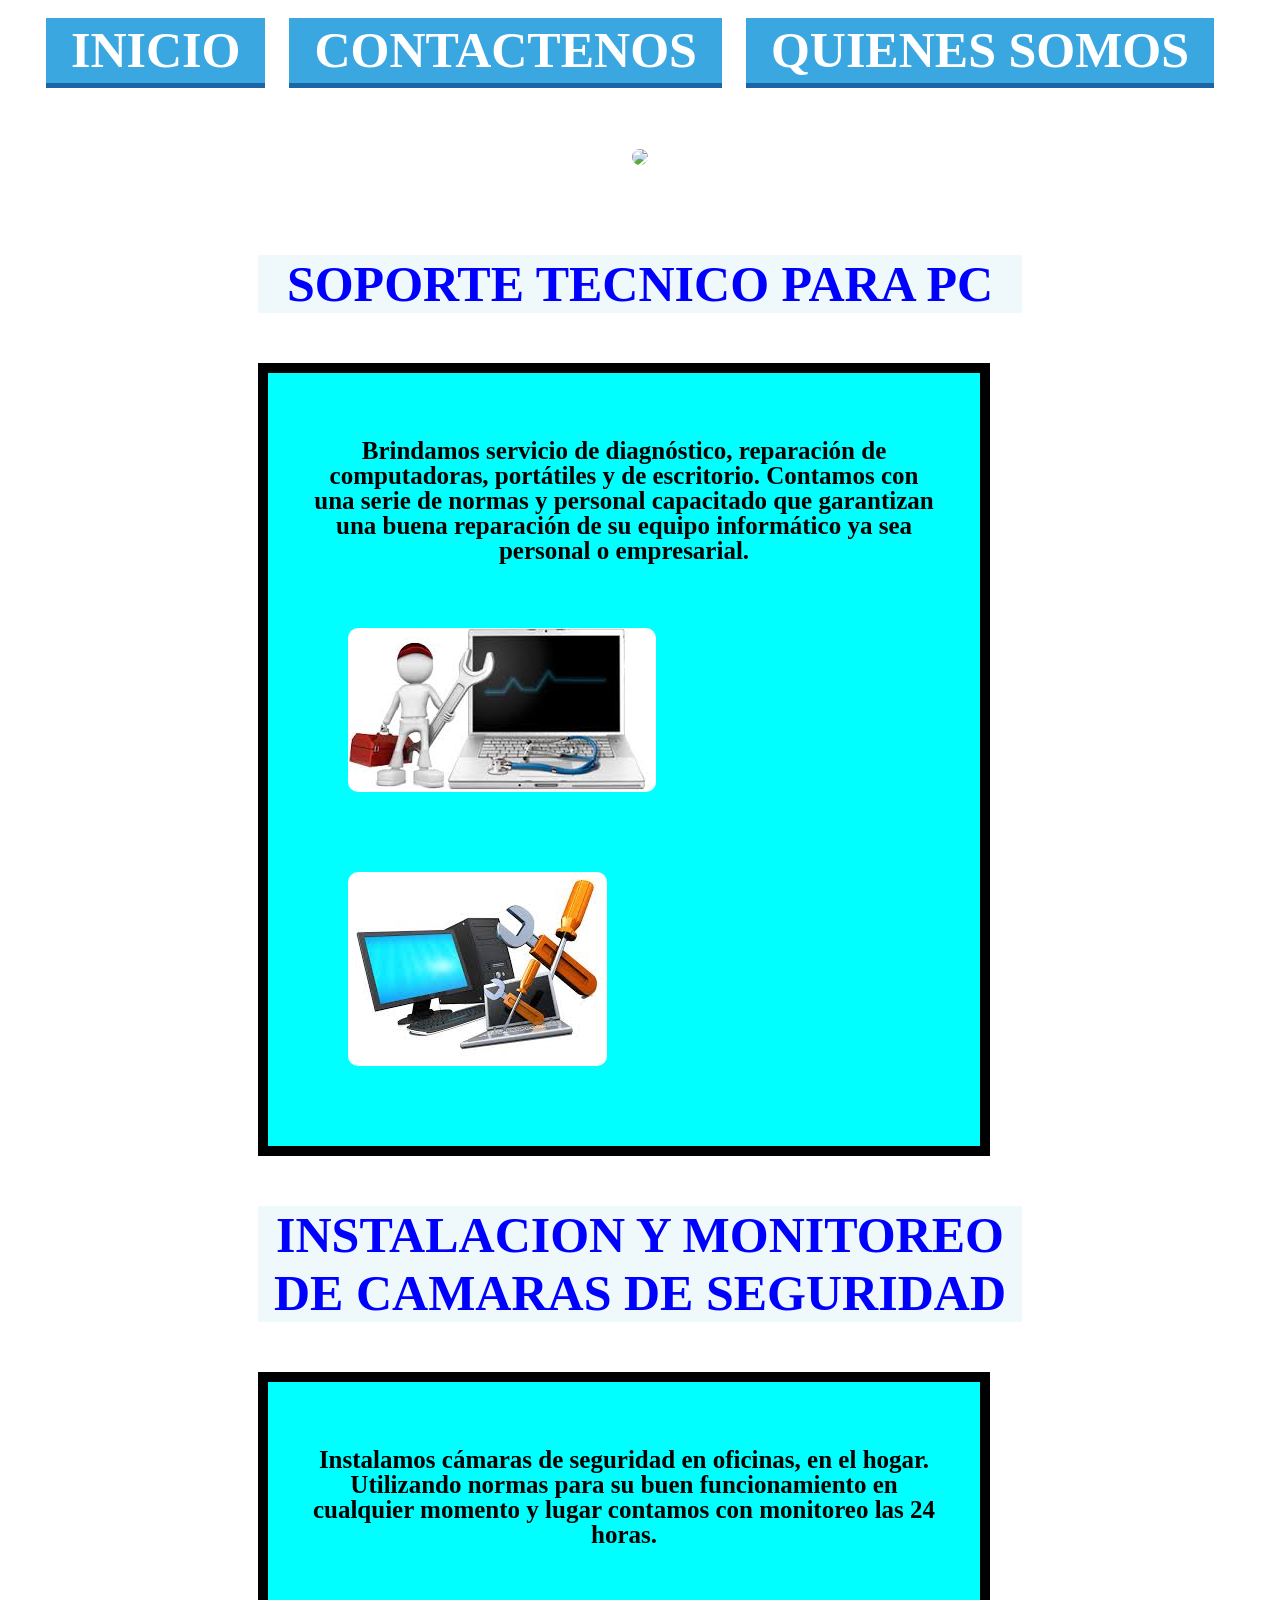
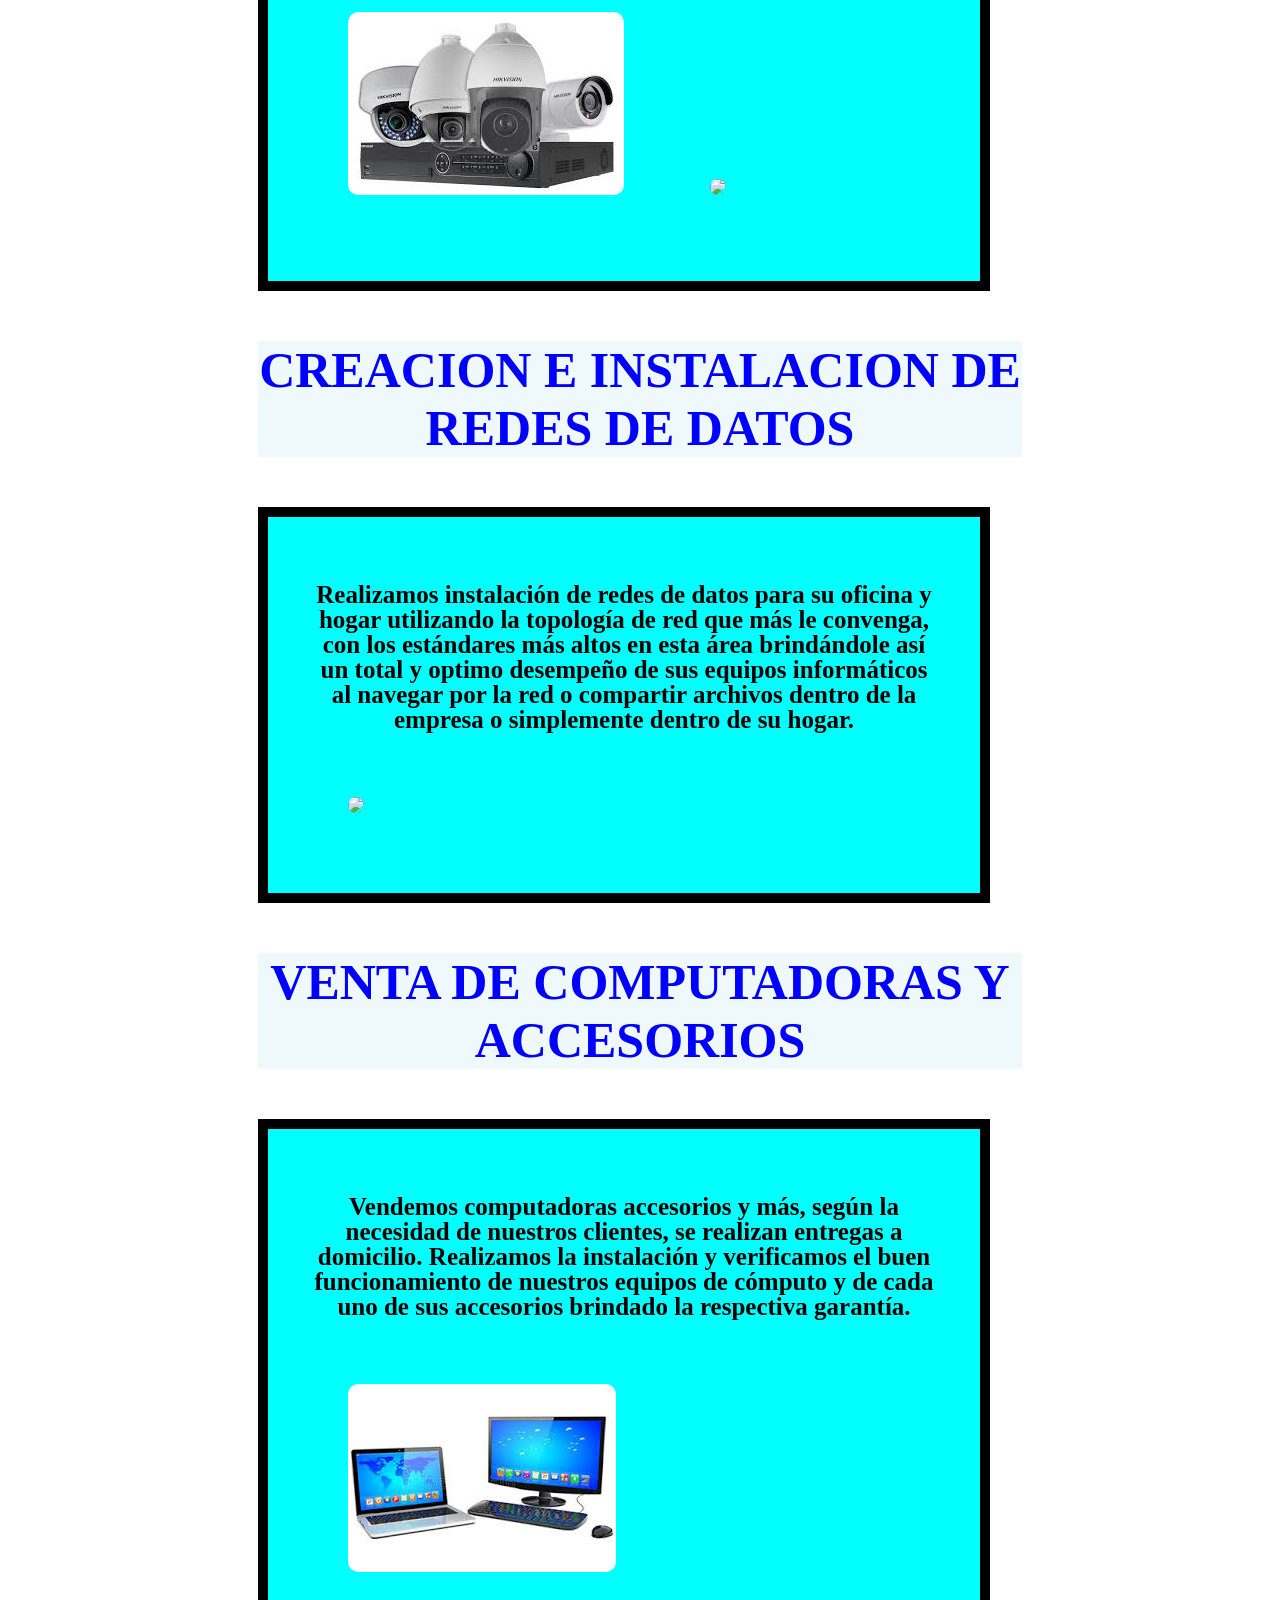
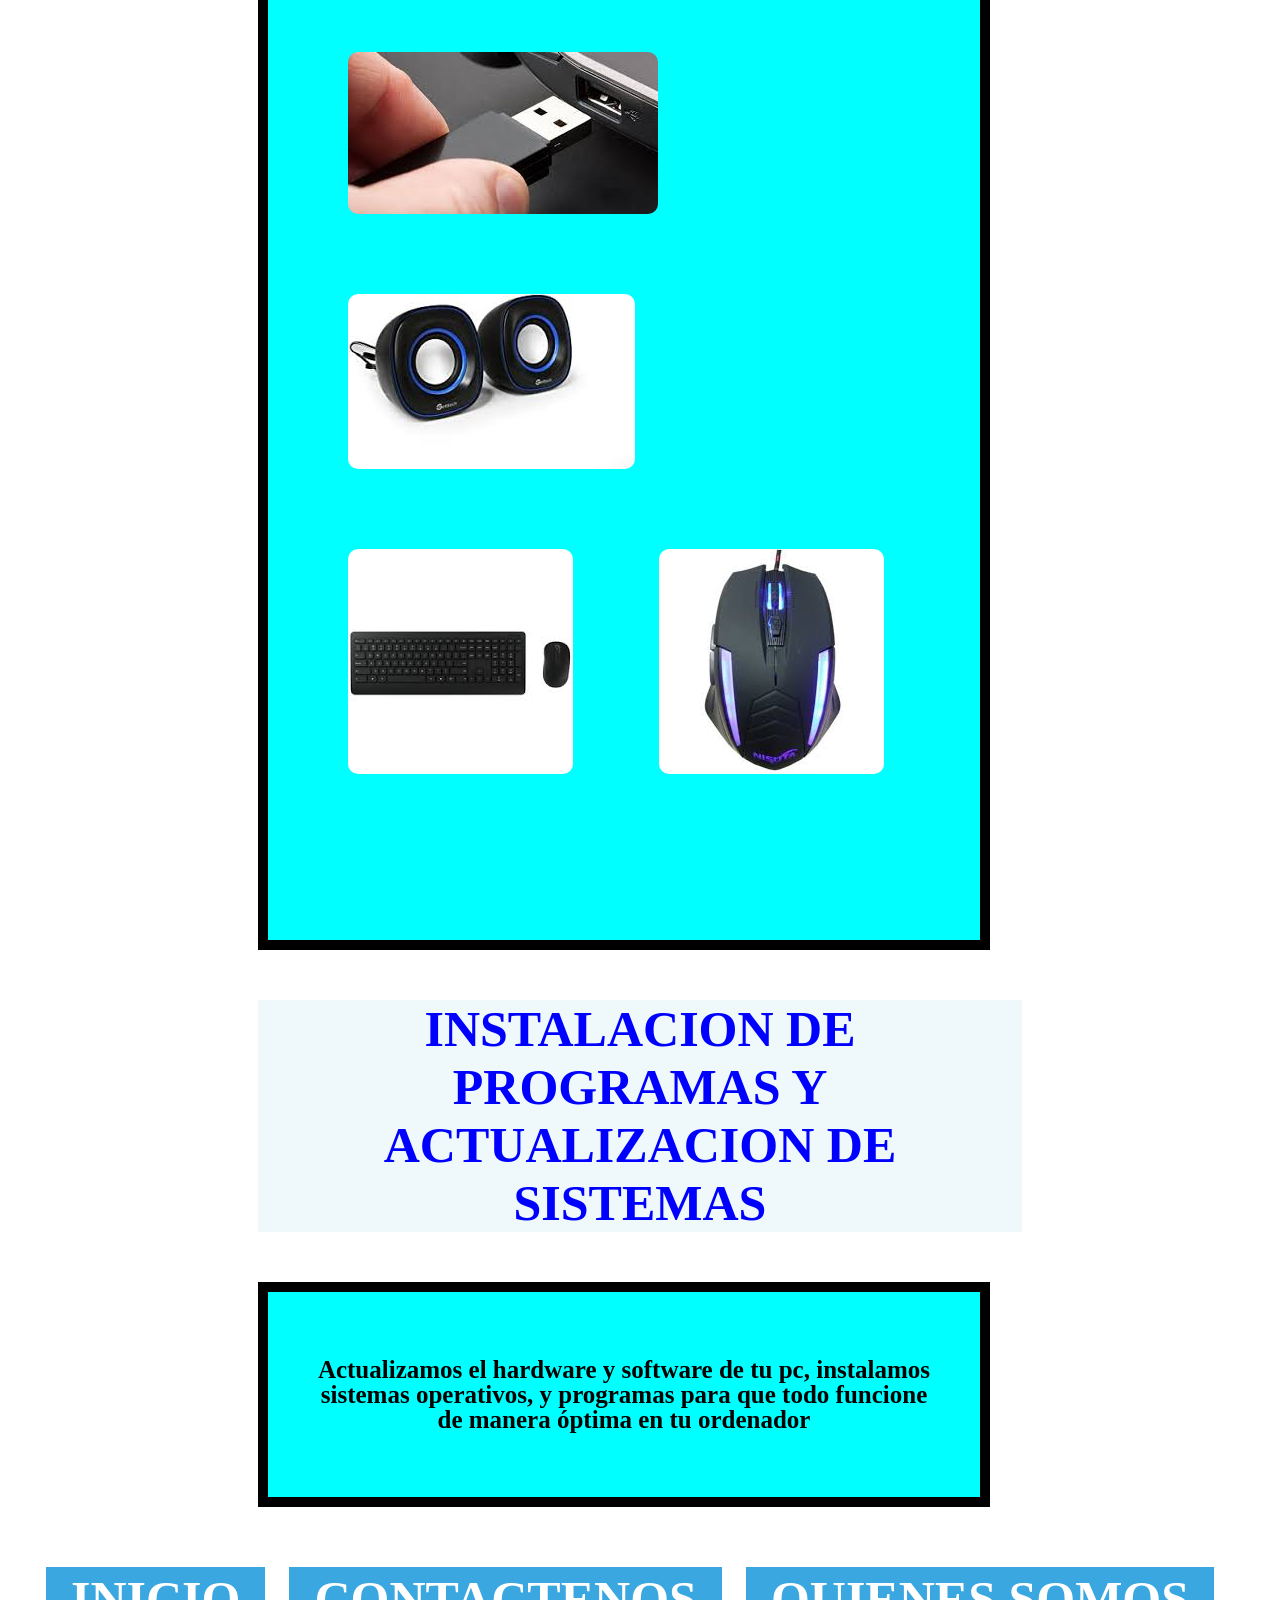
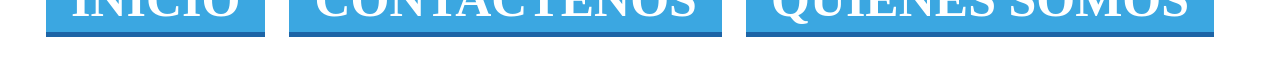
==== index.html @ 9bdd30f5 "Add files via upload" ====
<html>

<head>

<title> COMPULUNA </title>
<link rel="stylesheet" type="text/css" href="estilo.css">
<p id="center"><a href="index.html">INICIO</a>
<a href="contacto.html">CONTACTENOS</a>
<a href="nosotros.html">QUIENES SOMOS</a></p>
<p id="center"><img src="LOGO_OFICIAL.JPG"></p>

</head>
<body>


<h3>SOPORTE TECNICO PARA PC</h3>

<div><p>Brindamos servicio de diagnóstico, reparación de computadoras, portátiles y de escritorio.
Contamos con una serie de normas y personal capacitado que garantizan una buena reparación de su equipo informático ya sea personal o empresarial.  
</p>
<img src="[data-uri]">
<img src="[data-uri]">
</div>

<h3>INSTALACION Y MONITOREO DE CAMARAS DE SEGURIDAD</h3>

<div><p>Instalamos cámaras de seguridad en oficinas, en el hogar. Utilizando normas para su buen funcionamiento en cualquier momento y lugar contamos con monitoreo las 24 horas.</p>
<img src="[data-uri] ">
<img src="https://encrypted-tbn0.gstatic.com/images?q=tbn%3AANd9GcT5PgdbS65GZc7x3y2koVTsW-V8lUzUK0p6Lw&usqp=CAU">
</div>

<h3>CREACION E INSTALACION DE REDES DE DATOS</h3>

<div><p>Realizamos instalación de redes de datos para su oficina y hogar utilizando la topología de red que más le convenga, con los estándares más altos en esta área brindándole así un total y optimo desempeño de sus equipos informáticos al navegar por la red o compartir archivos dentro de la empresa o simplemente dentro de su hogar.</p>
<img src="https://encrypted-tbn0.gstatic.com/images?q=tbn%3AANd9GcTKNQT0gUvz2usDqBDlENbi5gdoGzpEXUjCVA&usqp=CAU">
</div>

<h3>VENTA DE COMPUTADORAS Y ACCESORIOS</h3>

<div><p>Vendemos computadoras accesorios y más, según la necesidad de nuestros clientes, se realizan entregas a domicilio.
Realizamos la instalación y verificamos el buen funcionamiento de nuestros equipos de cómputo y de cada uno de sus accesorios brindado la respectiva garantía.
</p>
<img src="[data-uri]">
<img src="[data-uri]">
<img src="[data-uri]">
<img src="[data-uri]">
<img src="[data-uri]">
<img src="">
</div>

<h3>INSTALACION DE PROGRAMAS Y ACTUALIZACION DE SISTEMAS</h3>

<div><p>Actualizamos el hardware y software de tu pc, instalamos sistemas operativos, y programas para que todo funcione de manera óptima en tu ordenador</p>
</div>

<p id="center"><a href="index.html">INICIO</a>
<a href="contacto.html">CONTACTENOS</a>
<a href="nosotros.html">QUIENES SOMOS</a></p>


</body>
</html>
---- estilo.css ----
h3,h2{
color:blue;
}
h3,h2{
	font-size:50px;
	margin: 50px 250px;
	text-align:center;
	background:#EFF8FB;
}
h4{
	text-align:center;
	font-size:75px;
	margin: 50px 250px;
	text-align:center;
	background:#81F79F;
}
h5{
	font-size:25px;
	margin: 50px 250px;
	text-align:center;
	background:#EFF8FB;
}

div{
	font-size:25px;
	background:#00FFFF;
	color:#000000;
	width:50%;
	margin:50px 250px;
	padding:40px;
	border:10px solid #000;
}
p{
	font-weight:bold;
	text-align:center;
	line-height:25px;
}
a{
	font-size:50px;
	color:#fff;
	text-decoration:none;
	margin:10px 20px 10px 0px;
	padding:20px 25px;
	background:#3BA7E1;
	display:inline-block;
	box-shadow:0px 5px 0px #1D64A6;
}
a:hover{
	box-shadow:0px 2px 0px #1D64A6;
}
a:active{
	box-shadow:none;
}
img{
	border-radius:50px;
	padding:40px;
}
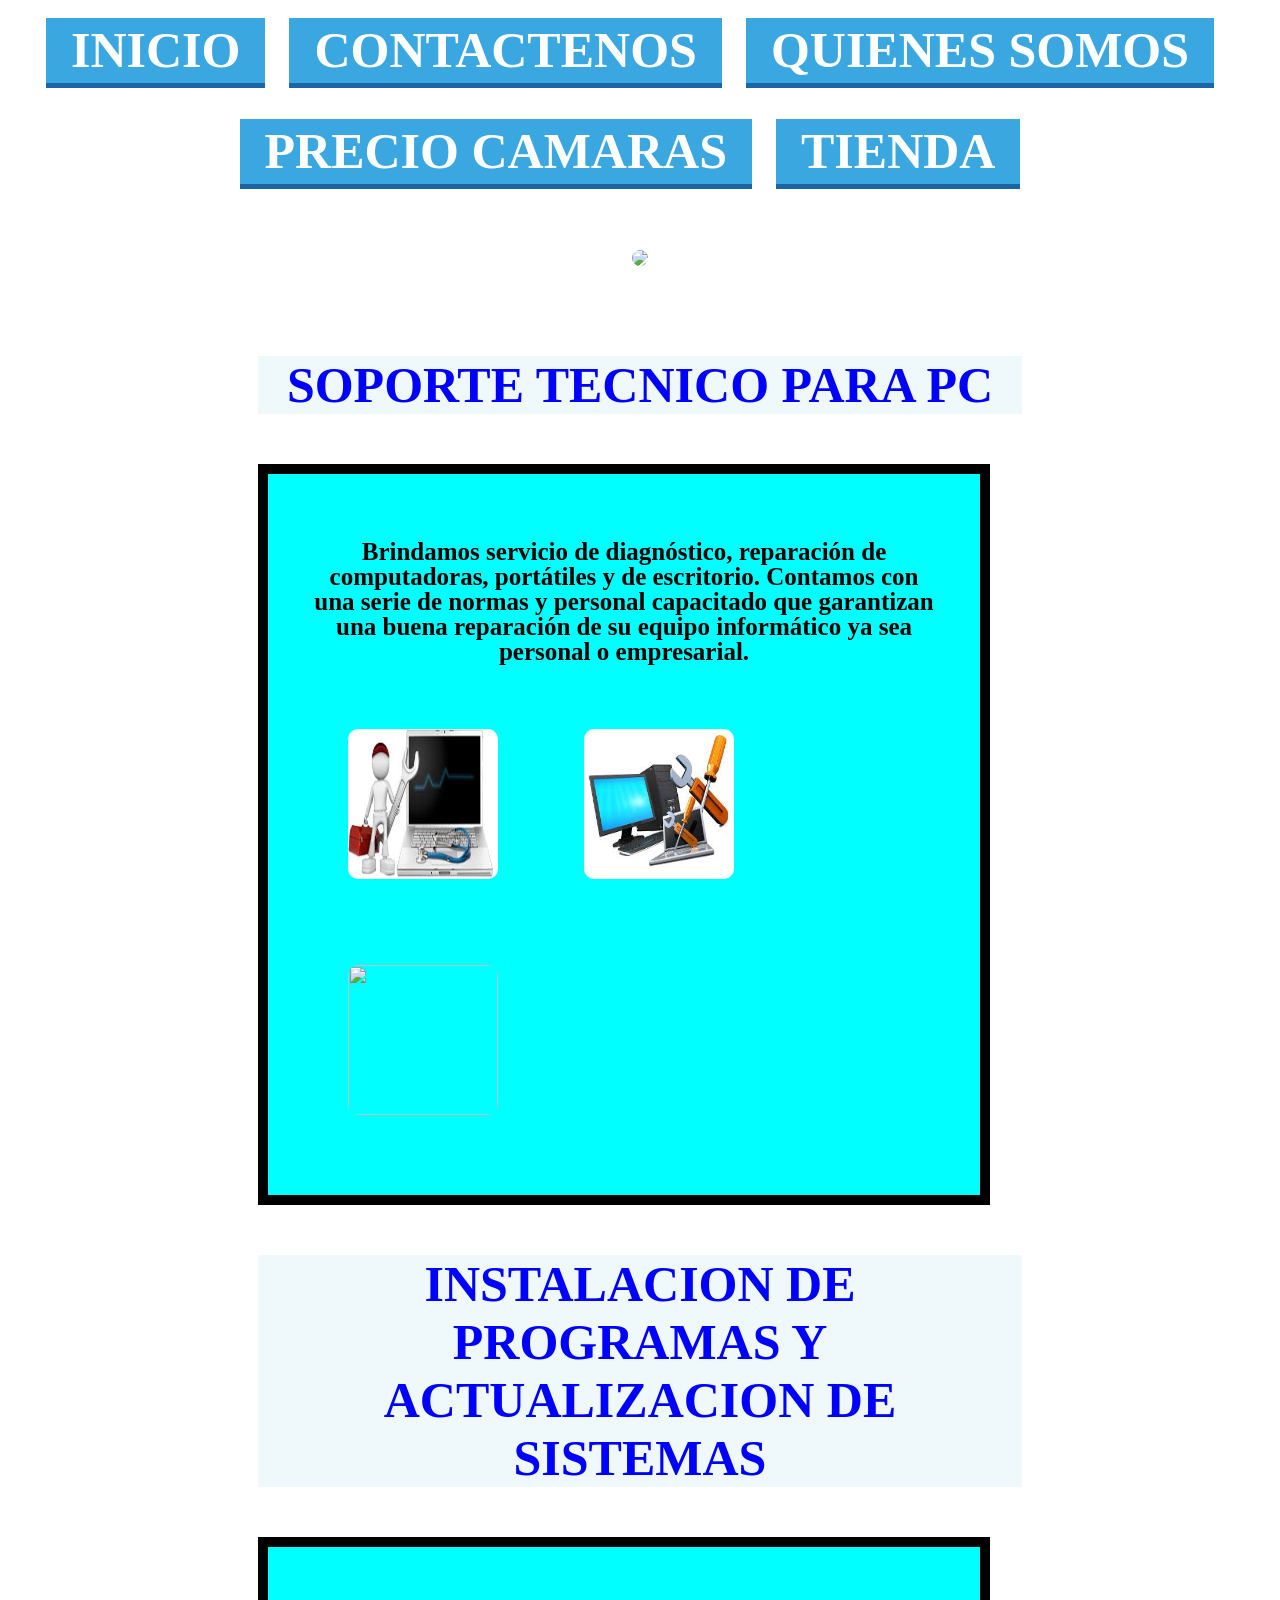
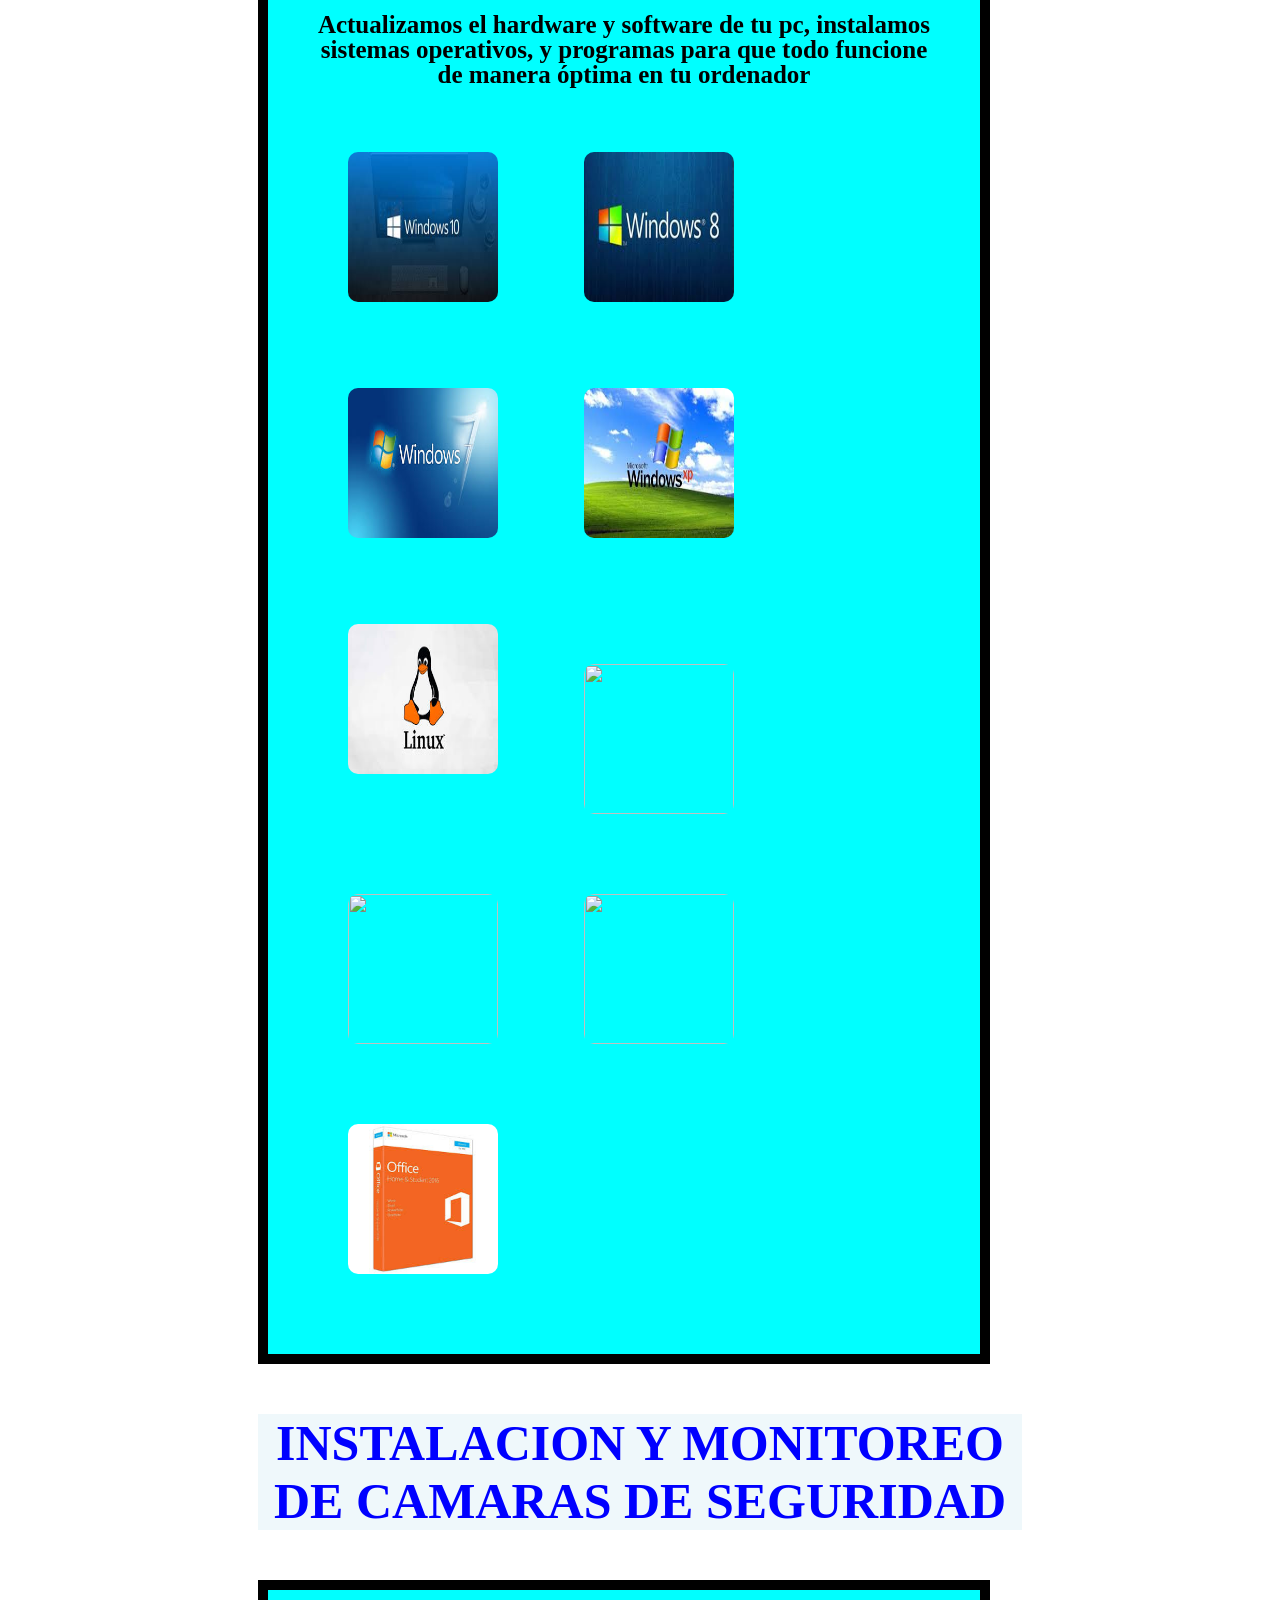
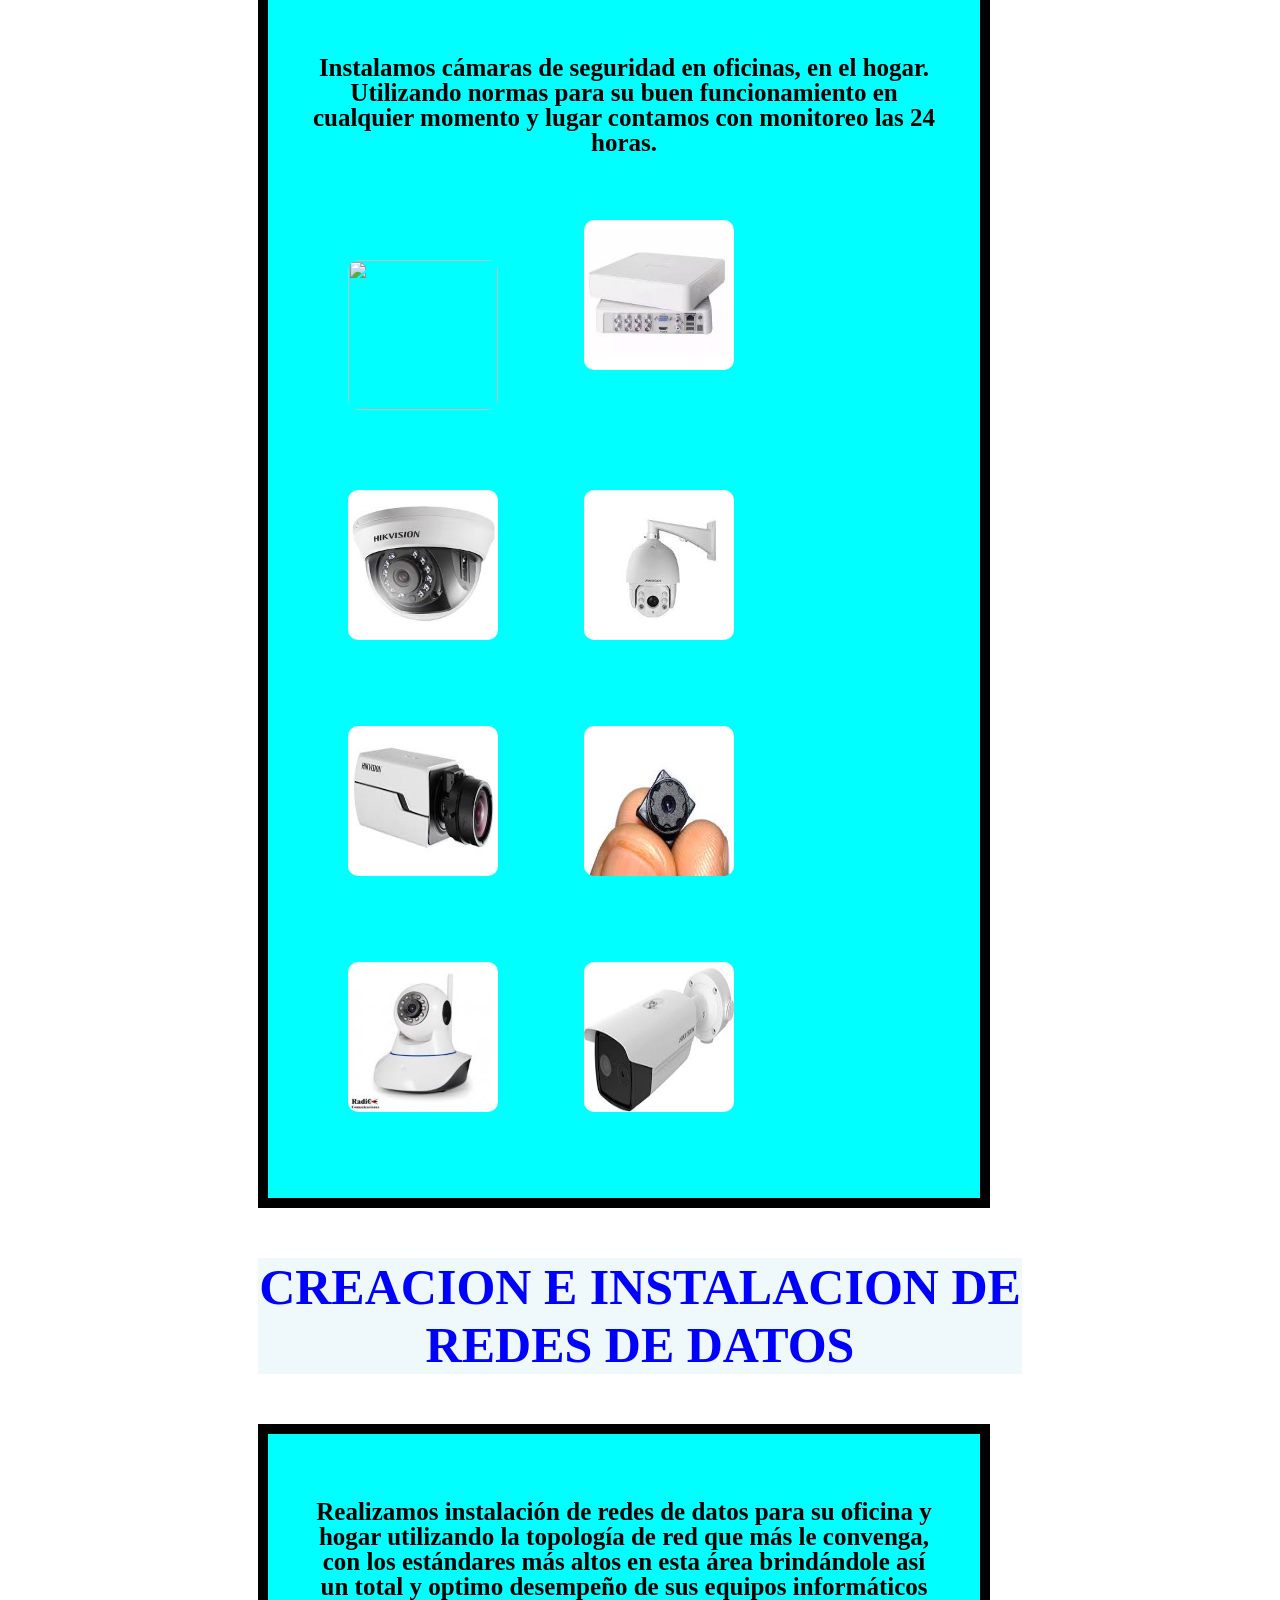
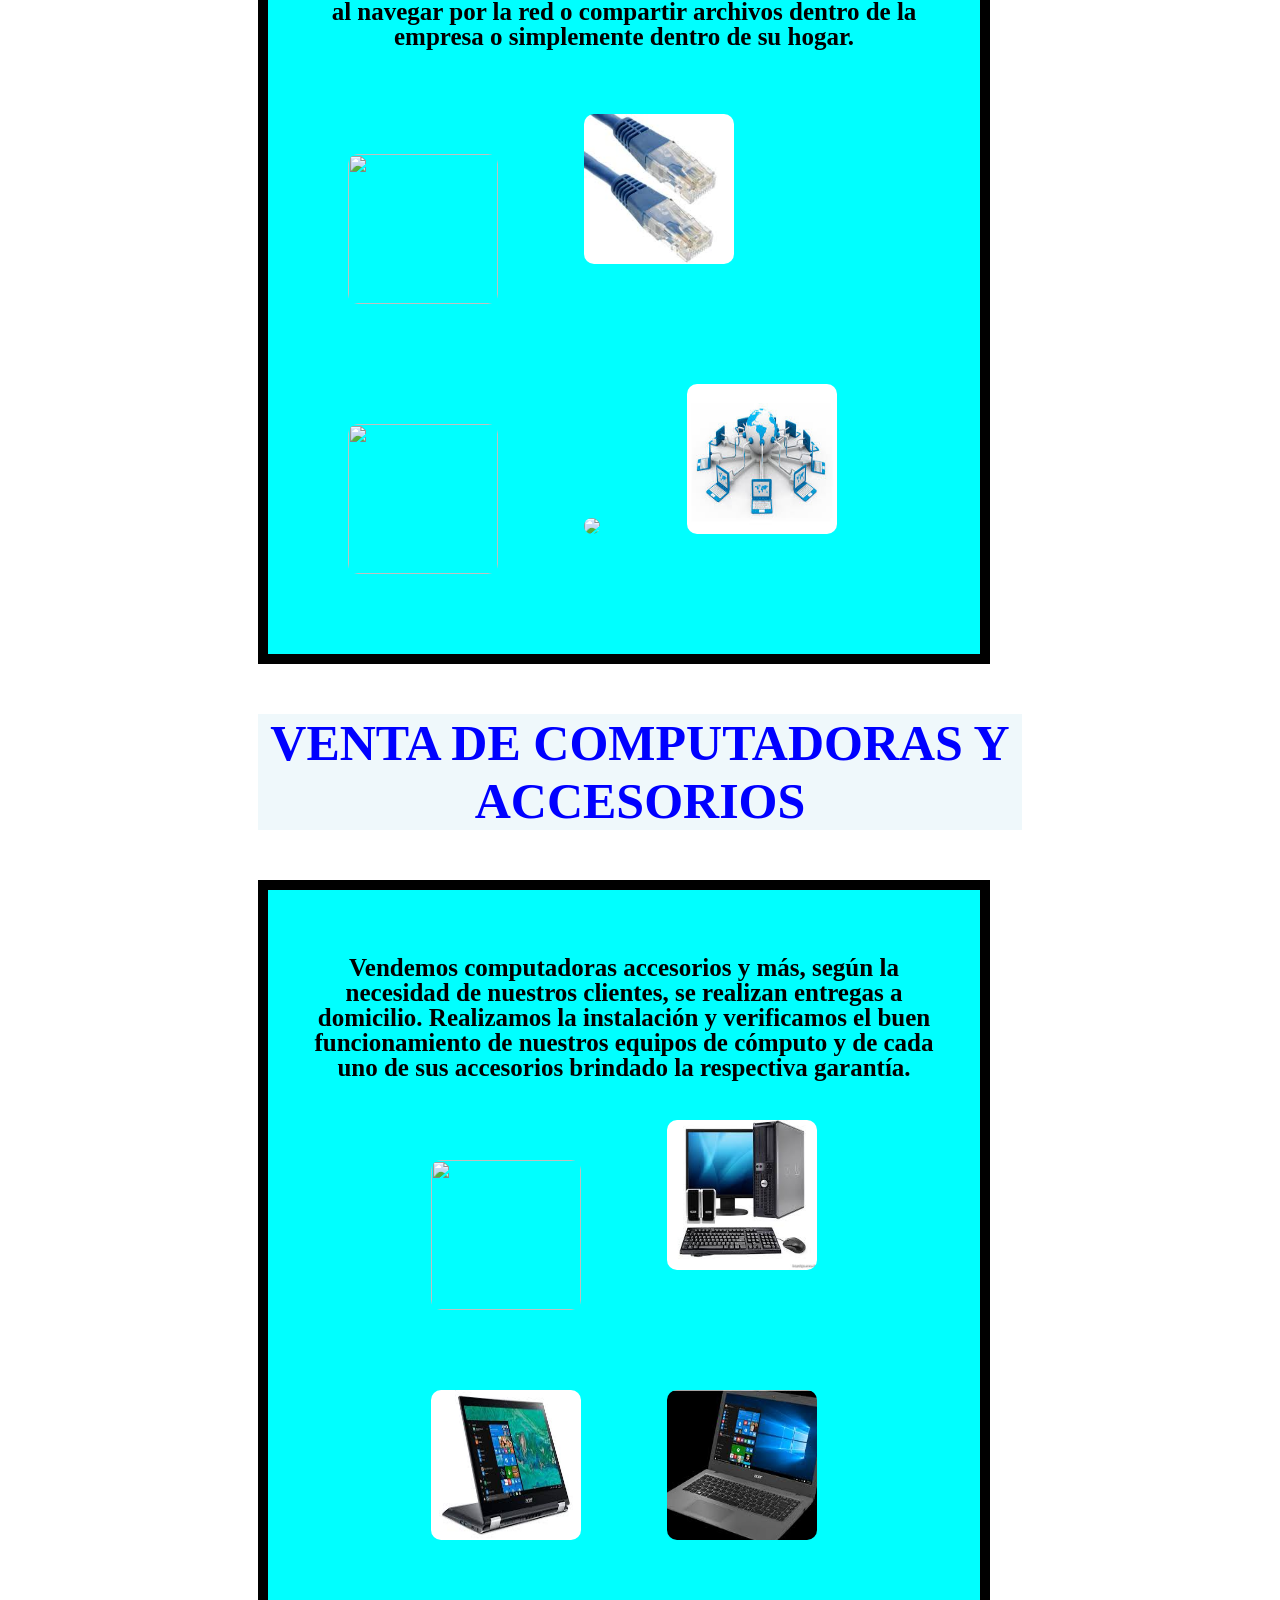
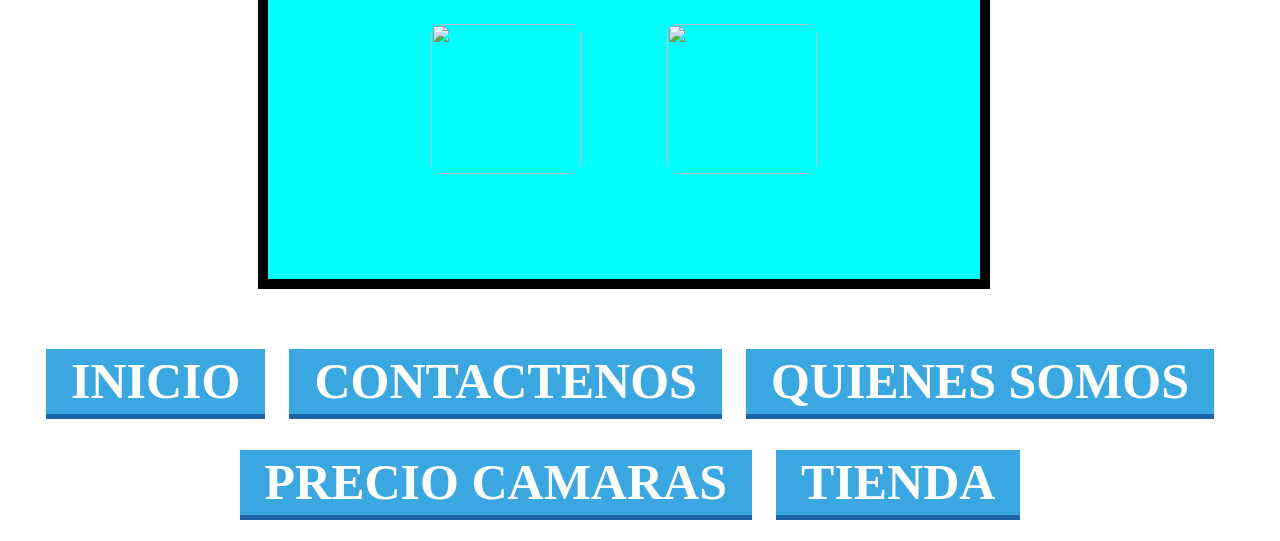
==== commit c2c54d90: "Add files via upload" ====
--- a/index.html
+++ b/index.html
@@ -7,7 +7,9 @@
 <p id="center"><a href="index.html">INICIO</a>
 <a href="contacto.html">CONTACTENOS</a>
 <a href="nosotros.html">QUIENES SOMOS</a></p>
-<p id="center"><img src="LOGO_OFICIAL.JPG"></p>
+<p><a href="PRECIO.html">PRECIO CAMARAS</a>
+<a href="tienda.html">TIENDA</a></p>
+<p id="center"><img src="https://github.com/Christianluna943/compuluna/blob/master/LOGO_OFICIAL.jpg?raw=true"></p>
 
 </head>
 <body>
@@ -18,45 +20,72 @@
 <div><p>Brindamos servicio de diagnóstico, reparación de computadoras, portátiles y de escritorio.
 Contamos con una serie de normas y personal capacitado que garantizan una buena reparación de su equipo informático ya sea personal o empresarial.  
 </p>
-<img src="[data-uri]">
-<img src="[data-uri]">
+<img src="[data-uri]" width="150" height="150"/>
+<img src="[data-uri]" width="150" height="150"/>
+<img src="https://encrypted-tbn0.gstatic.com/images?q=tbn%3AANd9GcT54MX7P802gRBnx6ifXZ3qNr_rh2OUi5dBEA&usqp=CAU" width="150" height="150"/>
 </div>
+
+<h3>INSTALACION DE PROGRAMAS Y ACTUALIZACION DE SISTEMAS</h3>
+
+<div>
+<p>Actualizamos el hardware y software de tu pc, instalamos sistemas operativos, y programas para que todo funcione de manera óptima en tu ordenador</p>
+<img src="[data-uri]" width="150" height="150"/>
+<img src="[data-uri]" width="150" height="150"/>
+<img src="[data-uri]" width="150" height="150"/>
+<img src="[data-uri]" width="150" height="150"/>
+<img src="[data-uri]" width="150" height="150"/>
+<img src="https://encrypted-tbn0.gstatic.com/images?q=tbn%3AANd9GcR85bTV2Sl40n3SwC-AtsCBKF2dUEZp4wvTkA&usqp=CAU" width="150" height="150"/>
+<img src="https://encrypted-tbn0.gstatic.com/images?q=tbn%3AANd9GcTUaj1kIlXtLzdHvb_v1jbPmiXVBIzx3jDG3w&usqp=CAU" width="150" height="150"/>
+<img src="https://encrypted-tbn0.gstatic.com/images?q=tbn%3AANd9GcRY9rACyzNJzRQPIZTLIwx4Ni2-nJ7SUPtGqw&usqp=CAU" width="150" height="150"/>
+<img src="[data-uri]" width="150" height="150"/>
+
+</div>
+
 
 <h3>INSTALACION Y MONITOREO DE CAMARAS DE SEGURIDAD</h3>
 
 <div><p>Instalamos cámaras de seguridad en oficinas, en el hogar. Utilizando normas para su buen funcionamiento en cualquier momento y lugar contamos con monitoreo las 24 horas.</p>
-<img src="[data-uri] ">
-<img src="https://encrypted-tbn0.gstatic.com/images?q=tbn%3AANd9GcT5PgdbS65GZc7x3y2koVTsW-V8lUzUK0p6Lw&usqp=CAU">
+<img src="https://www.matercom.com.uy/Resources/img/camara-1.png" width="150" height="150"/>
+<img src="[data-uri]" width="150" height="150"/>
+<img src="[data-uri]" width="150" height="150"/>
+<img src="[data-uri]" width="150" height="150"/>
+<img src="[data-uri]" width="150" height="150"/>
+<img src="[data-uri]" width="150" height="150"/>
+<img src="[data-uri]" width="150" height="150"/>
+<img src="[data-uri]" width="150" height="150"/>
+<!<img src="" width="150" height="150"/>
 </div>
 
 <h3>CREACION E INSTALACION DE REDES DE DATOS</h3>
 
 <div><p>Realizamos instalación de redes de datos para su oficina y hogar utilizando la topología de red que más le convenga, con los estándares más altos en esta área brindándole así un total y optimo desempeño de sus equipos informáticos al navegar por la red o compartir archivos dentro de la empresa o simplemente dentro de su hogar.</p>
+<img src="https://encrypted-tbn0.gstatic.com/images?q=tbn%3AANd9GcQ7BTsqoR-H_x2zGba197110AoHl60d9BSQxA&usqp=CAU" width="150" height="150"/>
+<img src="[data-uri]" width="150" height="150"/>
+<img src="https://encrypted-tbn0.gstatic.com/images?q=tbn%3AANd9GcQkoYz-hASccbn3Zzw_dO3rxNcAz9-LzSxSLw&usqp=CAU" width="150" height="150"/>
 <img src="https://encrypted-tbn0.gstatic.com/images?q=tbn%3AANd9GcTKNQT0gUvz2usDqBDlENbi5gdoGzpEXUjCVA&usqp=CAU">
+<img src="[data-uri]" width="150" height="150"/>
+
 </div>
 
 <h3>VENTA DE COMPUTADORAS Y ACCESORIOS</h3>
 
 <div><p>Vendemos computadoras accesorios y más, según la necesidad de nuestros clientes, se realizan entregas a domicilio.
 Realizamos la instalación y verificamos el buen funcionamiento de nuestros equipos de cómputo y de cada uno de sus accesorios brindado la respectiva garantía.
+<img src="https://www.pcgamer.top/wp-content/uploads/2020/03/como-armar-pc-gaming.jpg" width="150" height="150"/>
+<img src="[data-uri]" width="150" height="150"/>
+<img src="[data-uri]" width="150" height="150"/>
+<img src="[data-uri]" width="150" height="150"/>
+<img src="https://encrypted-tbn0.gstatic.com/images?q=tbn%3AANd9GcSBJFNfAyV_f0ay2Xd-dKfcZLYC0-E4bCvzhw&usqp=CAU" width="150" height="150"/>
+<img src="https://encrypted-tbn0.gstatic.com/images?q=tbn%3AANd9GcROK-Wj7p5o_EhzIwdfTA3DbWddAEfKUYK8Jw&usqp=CAU" width="150" height="150"/>
 </p>
-<img src="[data-uri]">
-<img src="[data-uri]">
-<img src="[data-uri]">
-<img src="[data-uri]">
-<img src="[data-uri]">
-<img src="">
 </div>
 
-<h3>INSTALACION DE PROGRAMAS Y ACTUALIZACION DE SISTEMAS</h3>
-
-<div><p>Actualizamos el hardware y software de tu pc, instalamos sistemas operativos, y programas para que todo funcione de manera óptima en tu ordenador</p>
-</div>
 
 <p id="center"><a href="index.html">INICIO</a>
 <a href="contacto.html">CONTACTENOS</a>
 <a href="nosotros.html">QUIENES SOMOS</a></p>
-
+<p><a href="PRECIO.html">PRECIO CAMARAS</a>
+<a href="tienda.html">TIENDA</a></p>
 
 </body>
 </html>
